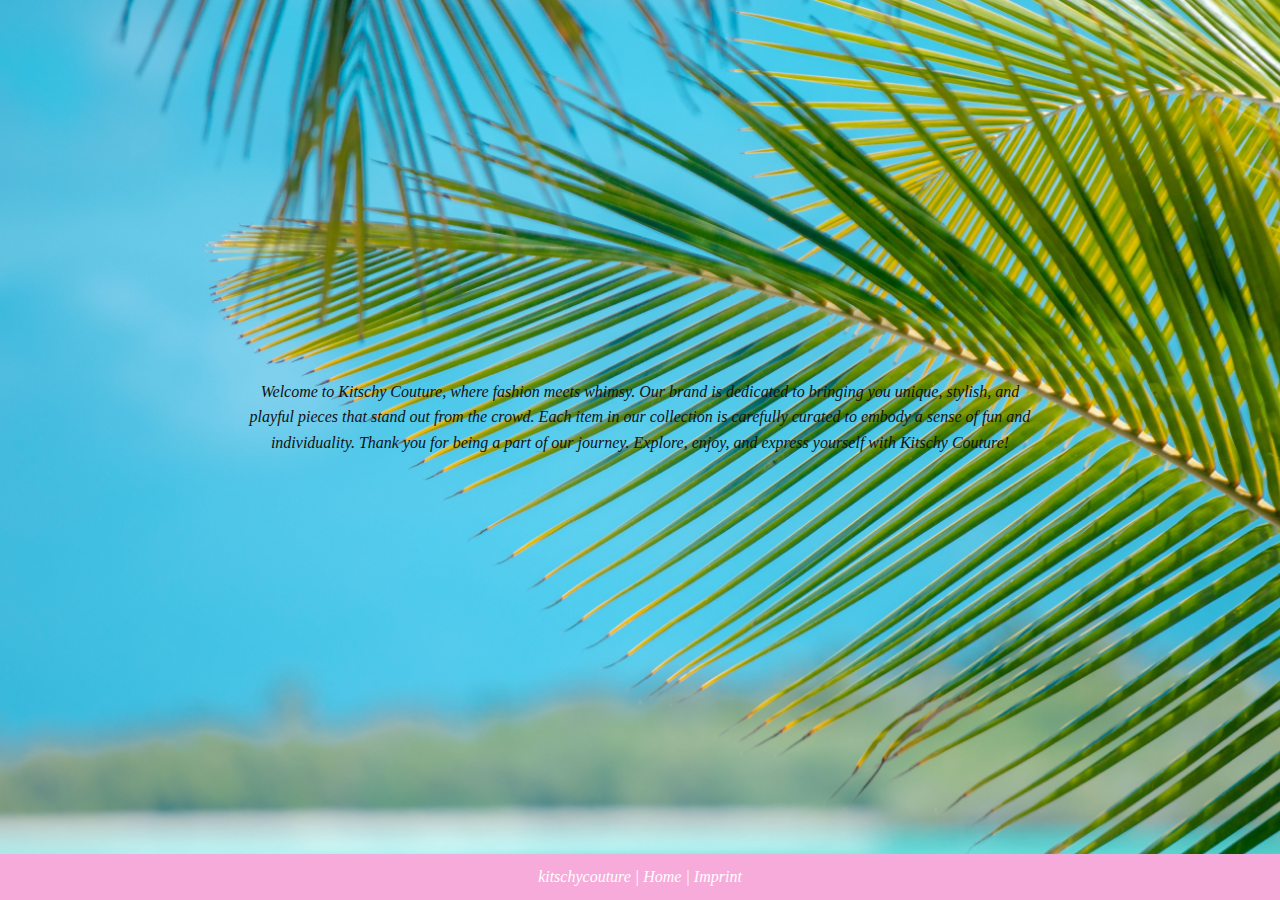
==== about.html @ 512cbd2d "Add files via upload" ====
<!DOCTYPE html>
<html lang="en">
<head>
    <meta charset="UTF-8">
    <meta name="viewport" content="width=device-width, initial-scale=1.0">

    <link rel="stylesheet" href="styles.css">
    <link rel="icon" href="favicon-32x32.png" type="image/png">

    <style>
        body, h1, h2, p, ul, li, a {
            margin: 0;
            padding: 0;
            list-style: none;
            text-decoration: none;
            color: inherit;
        }

        /* Basic styles */
        body {
            font-family: 'Playfair Display', serif; /* Apply Playfair Display font */
            line-height: 1.6;
            background: url('kitschyPalm.jpg') no-repeat center center fixed; /* Add the background image */
            background-size: cover; /* Ensure the background image covers the entire screen */
            color: #121212;
            display: flex;
            flex-direction: column;
            justify-content: center;
            align-items: center;
            min-height: 100vh;
        }

        header {
            background: rgba(255, 255, 255, 0.5);
            color: #f7abda;
            padding: 20px;
            text-align: center;
        }

        h1 {
            font-style: italic;
        }

        main {
            display: flex;
            justify-content: center;
            align-items: center;
            flex-grow: 1;
        }

        .content {
            text-align: center;
            max-width: 800px;
            margin: 0 20px;
            font-style: italic;
        }

        footer {
            text-align: center;
            padding: 10px 0;
            background:#f7abda;
            color: #fff;
            width: 100%;
            font-style: italic; /* Apply italic style */
        }
    </style>
</head>
<body>
    <main>
        <section id="about">
            <div class="content">
                <p>Welcome to Kitschy Couture, where fashion meets whimsy. Our brand is dedicated to bringing you unique, stylish, and playful pieces that stand out from the crowd. Each item in our collection is carefully curated to embody a sense of fun and individuality. Thank you for being a part of our journey. Explore, enjoy, and express yourself with Kitschy Couture!</p>
            </div>
        </section>
    </main>

    <footer>
        <p>kitschycouture | <a href="index.html">Home</a> | <a href="imprint.html">Imprint</a></p>
    </footer>
</body>
</html>
---- styles.css ----
/* Reset some default browser styles */
body, h1, h2, p, ul, li, a {
    margin: 0;
    padding: 0;
    list-style: none;
    text-decoration: none;
    color: inherit;
}

/* Basic styles */
html, body {
    height: 100%; /* Ensure body and html take the full height */
    display: flex;
    flex-direction: column; /* Use flexbox for layout */
    font-family: 'Playfair Display', serif; /* Apply Playfair Display font */
    line-height: 1.6;
    background-color: #f7abda;
    color: #121212;
}

/* Ensure main content takes remaining space */
main {
    flex: 1; /* This makes the main content area take up remaining space */
    margin: 0 auto;
    background: transparent;
}

/* Header and navigation */
header {
    background: rgba(10, 20, 222, 0.5);
    color: #f7abda;
    padding: 0px 0;
    display: flex;
    justify-content: center;
    align-items: center;
    text-align: center;
    height: 0px; /* Adjust height as needed */
}

.header-container {
    width: 100%;
    display: flex;
    justify-content: center;
    align-items: center;
}

.header-logo {
    width: 450px; /* Adjust the width as needed */
    height: auto; /* Maintain aspect ratio */
    margin-top: 0px; /* Optional: Adjust margin top for spacing */
}

/* Hero Section */
.hero {
    position: relative;
    width: 100vw;
    height: 100vh;
    overflow: hidden;
    text-align: center;
    color: transparent;
}

.hero video {
    position: absolute;
    top: 0;
    left: 0;
    width: 100vw;
    height: 100vh;
    max-width: 100%;
    max-height: 100%;
    object-fit: cover;
}

.hero-link {
    position: absolute;
    top: 50%;
    left: 50%;
    transform: translate(-50%, -50%);
    width: 200px;
    height: 100px;
    display: block;
    text-decoration: none;
}

.hero-link {
    display: block;
    width: 200px;
    height: 100px;
    text-align: center;
    line-height: 100px;
    background-color: transparent;
    color: white;
    border-radius: 10px;
    font-size: 18px;
    margin-top: 20px; /* Add margin to separate it from the button */
    font-style: italic; /* Apply italic style */
}

/* About and Contact Sections */
section {
    padding: 0px;
}

h1, h2 {
    margin-bottom: 10px;
    font-style: italic; /* Apply italic style */
}

p {
    margin-bottom: 20px;
    font-style: italic; /* Apply italic style */
}

/* Footer */
footer {
    text-align: center;
    padding: 10px 0;
    background: #f7abda;
    color: #fff;
    margin-top: 20px;
    font-style: italic; /* Apply italic style */
}

/* Media queries to handle different video display */
.desktop-video {
    display: block;
}

.mobile-video {
    display: none;
}

.mobile-video-btn {
    display: none;
}

.shop-text {
    display: none;
}

@media (max-width: 768px) {
    .desktop-video {
        display: none;
    }

    .mobile-video {
        display: block;
    }

    .mobile-video-btn {
        display: block;
        position: absolute;
        bottom: 90px; /* Position the button at the bottom of the screen */
        left: 50%;
        transform: translateX(-50%);
        width: 120px; /* Set appropriate width for the image */
        height: 120px; /* Set appropriate height for the image */
        cursor: pointer;
        z-index: 2; /* Ensure it is above the video */
    }

    .shop-text {
        display: block;
        position: absolute;
        bottom: 200px; /* Adjust this value to move the image up or down */
        left: 50%; /* Adjust this value to move the image horizontally */
        transform: translateX(-50%); /* Center the image horizontally */
        width: 150px; /* Set appropriate width for the image */
        height: auto; /* Maintain aspect ratio */
        z-index: 3; /* Ensure it is above the play button */
    }

    .hero-link {
        display: none; /* Hide the shop link initially */
    }
}
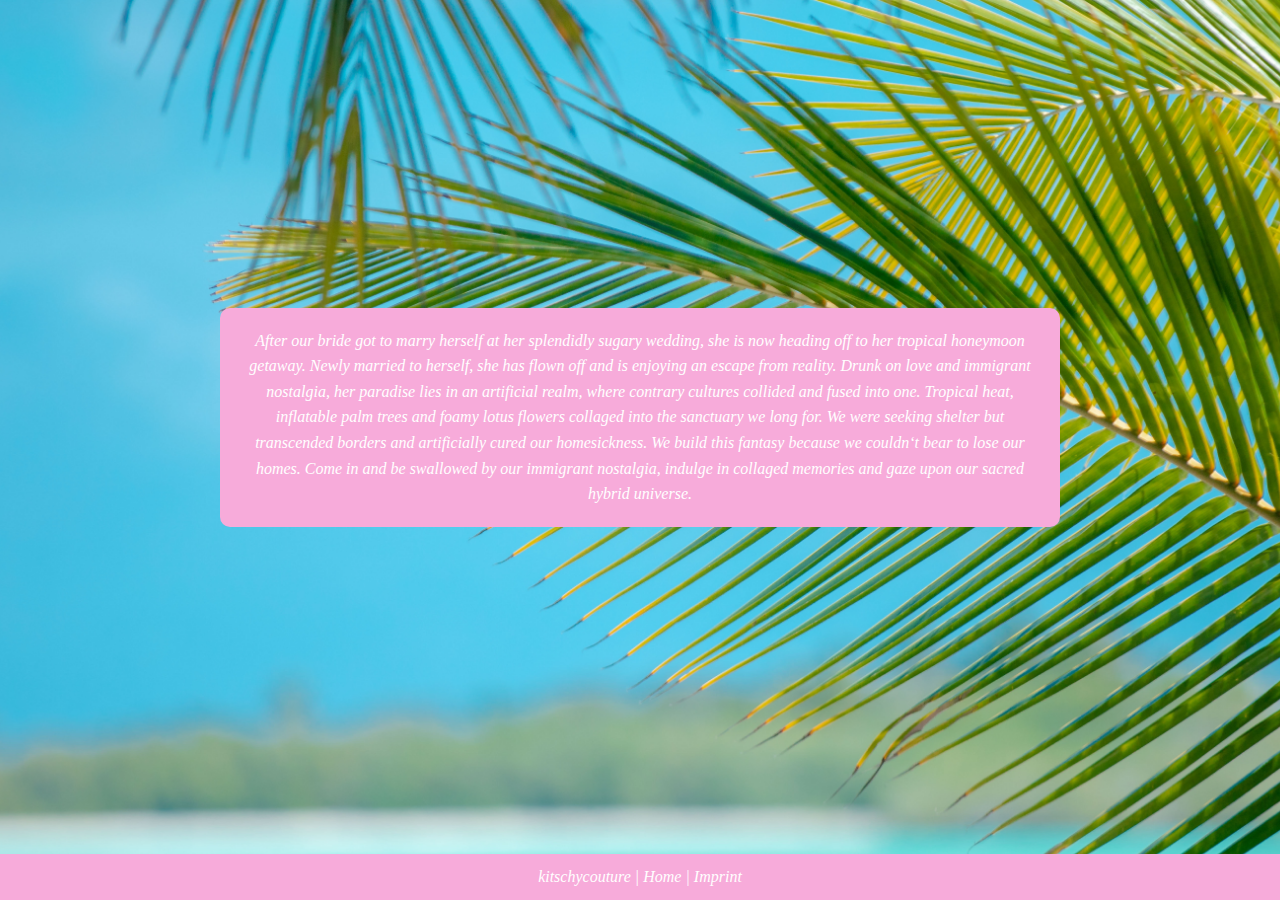
==== commit 146efa47: "Update about.html" ====
--- a/about.html
+++ b/about.html
@@ -53,6 +53,10 @@
             max-width: 800px;
             margin: 0 20px;
             font-style: italic;
+            background-color: #f7abda; /* Pink background */
+            padding: 20px; /* Add some padding */
+            color: white; /* White text */
+            border-radius: 10px; /* Optional: rounded corners */
         }
 
         footer {
@@ -69,7 +73,7 @@
     <main>
         <section id="about">
             <div class="content">
-                <p>Welcome to Kitschy Couture, where fashion meets whimsy. Our brand is dedicated to bringing you unique, stylish, and playful pieces that stand out from the crowd. Each item in our collection is carefully curated to embody a sense of fun and individuality. Thank you for being a part of our journey. Explore, enjoy, and express yourself with Kitschy Couture!</p>
+                <p>After our bride got to marry herself at her splendidly sugary wedding, she is now heading off to her tropical honeymoon getaway. Newly married to herself, she has flown off and is enjoying an escape from reality. Drunk on love and immigrant nostalgia, her paradise lies in an artificial realm, where contrary cultures collided and fused into one. Tropical heat, inflatable palm trees and foamy lotus flowers collaged into the sanctuary we long for. We were seeking shelter but transcended borders and artificially cured our homesickness. We build this fantasy because we couldn‘t bear to lose our homes. Come in and be swallowed by our immigrant nostalgia, indulge in collaged memories and gaze upon our sacred hybrid universe.</p>
             </div>
         </section>
     </main>
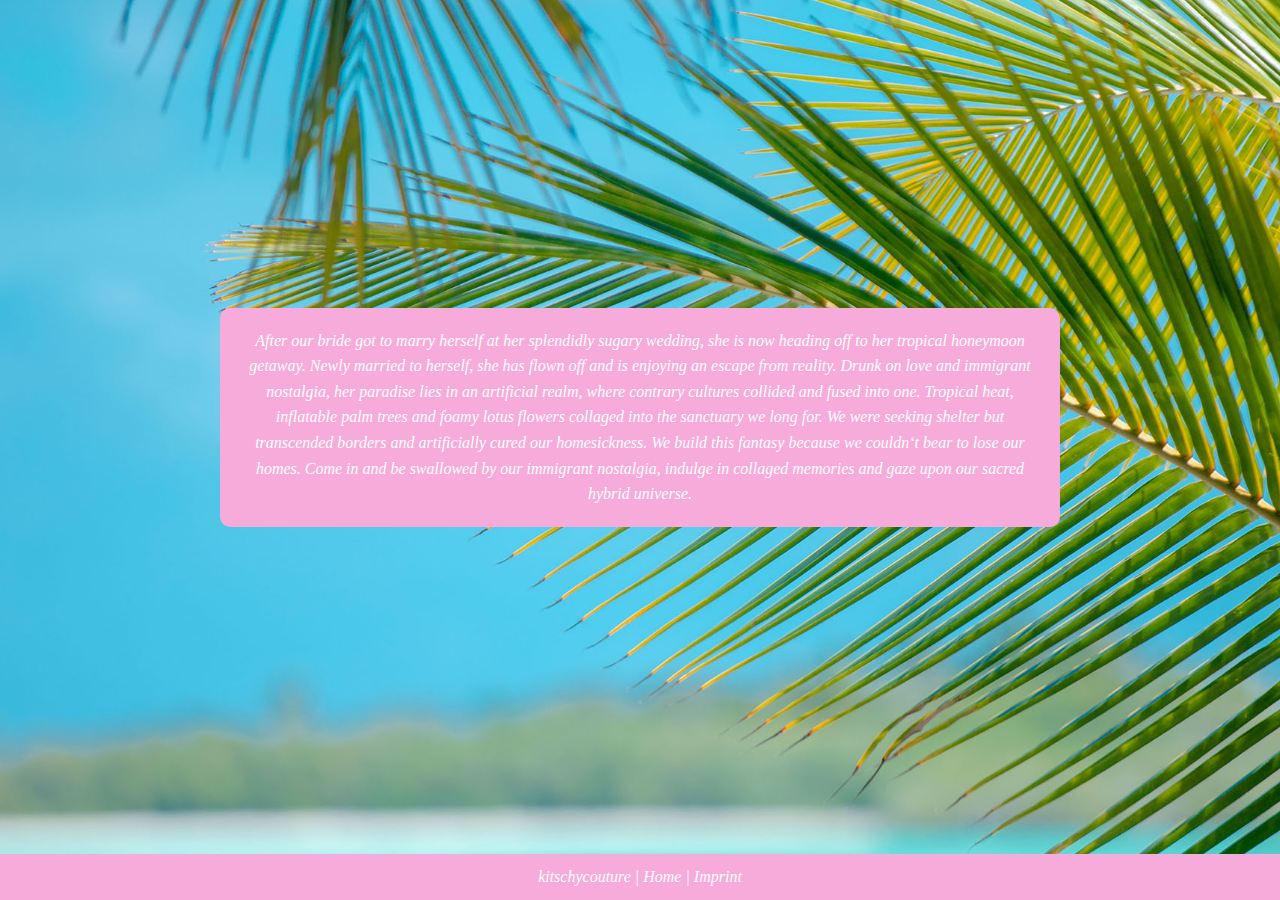
==== commit 77520d91: "Update about.html" ====
--- a/about.html
+++ b/about.html
@@ -20,7 +20,7 @@
         body {
             font-family: 'Playfair Display', serif; /* Apply Playfair Display font */
             line-height: 1.6;
-            background: url('kitschyPalm.jpg') no-repeat center center fixed; /* Add the background image */
+            background: url('kitschyPalmsmall.jpg') no-repeat center center fixed; /* Add the background image */
             background-size: cover; /* Ensure the background image covers the entire screen */
             color: #121212;
             display: flex;
--- a/styles.css
+++ b/styles.css
@@ -173,4 +173,11 @@
     .hero-link {
         display: none; /* Hide the shop link initially */
     }
+
+    /* Add background image for mobile */
+    .hero {
+        background-image: url('KitschyBeachMobile.jpg');
+        background-size: cover;
+        background-position: center;
+    }
 }
